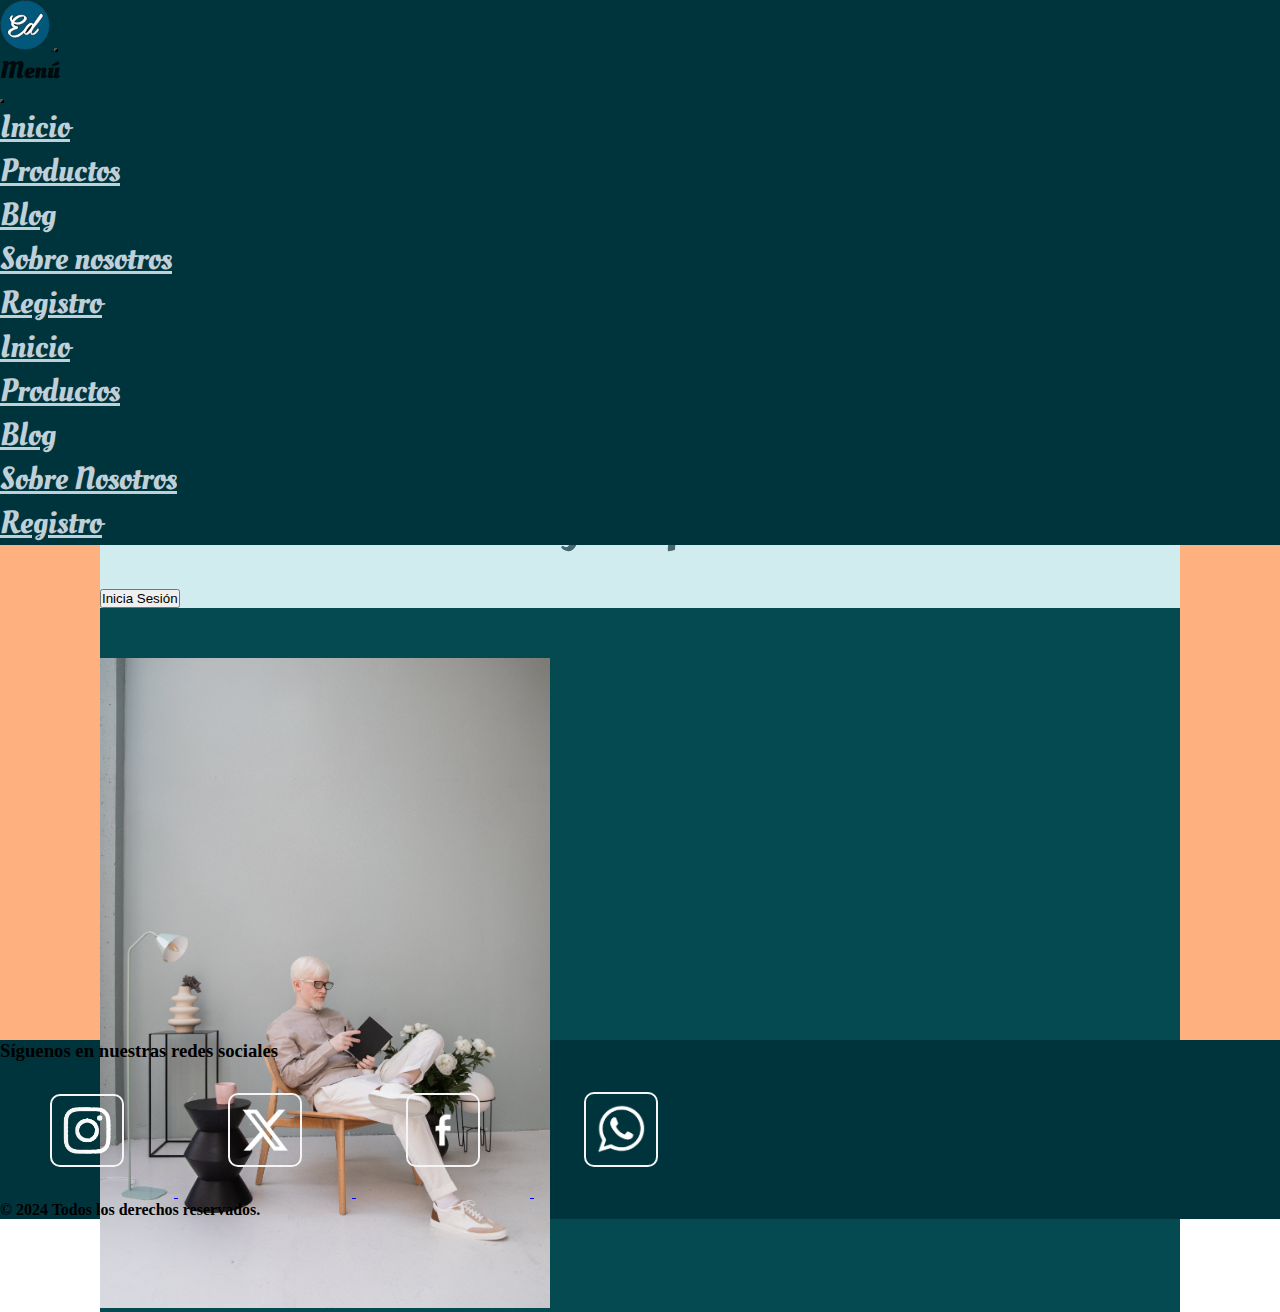
==== index.html @ d8e8cecc "agregando archivos" ====
<!DOCTYPE html>
<html lang="en">
<head>
  <meta charset="UTF-8">
  <meta name="viewport" content="width=device-width, initial-scale=1.0">
  <link rel="stylesheet" href="style.css"><link rel="preconnect" href="https://fonts.googleapis.com">
  <link rel="preconnect" href="https://fonts.gstatic.com" crossorigin>
  <link href="https://fonts.googleapis.com/css2?family=Be+Vietnam+Pro&family=Oleo+Script&display=swap" rel="stylesheet">
  <link href="https://cdn.jsdelivr.net/npm/bootstrap@5.3.2/dist/css/bootstrap.min.css" rel="stylesheet" integrity="sha384-T3c6CoIi6uLrA9TneNEoa7RxnatzjcDSCmG1MXxSR1GAsXEV/Dwwykc2MPK8M2HN" crossorigin="anonymous">
  <link rel="icon" type="image/png" href="./images/logoImagen.png">
  <title>Ed Store</title>
</head>
<body>
  <header >
    <nav class="navbar  navbar-expand-lg fixed-top">
      <div class="container-fluid ">
        <a class="navbar-brand" href="#">      
          <img id="logo" src="./images/logoImagen.png" alt="logo" width="50" height="50">
          </a>
        <button class="navbar-toggler" type="button" data-bs-toggle="offcanvas" data-bs-target="#offcanvasNavbar" aria-controls="offcanvasNavbar" aria-label="Toggle navigation">
          <span class="navbar-toggler-icon"></span>
        </button>
        <div class="offcanvas offcanvas-end" tabindex="-1" id="offcanvasNavbar" aria-labelledby="offcanvasNavbarLabel">
          <div class="offcanvas-header bg-color-cuarto">
            <h2 class="offcanvas-title text-light" id="offcanvasNavbarLabel">Menú</h2>
            <button type="button" class="btn-close" data-bs-dismiss="offcanvas" aria-label="Close"></button>
          </div>
          <div class="offcanvas-body bg-color-cuarto">
            <ul class="navbar-nav justify-content-end flex-grow-1 pe-3">
              <li class="nav-item"><a class="nav-link active mx-lg-2 text-light" href="index.html">Inicio</a></li>
              <li class="nav-item"><a class="nav-link active mx-lg-2 text-light" href="./pages/productos.html" >Productos</a></li>
              <li class="nav-item"><a class="nav-link active mx-lg-2 text-light" href="./pages/blog.html">Blog</a></li>
              <li class="nav-item"><a class="nav-link active mx-lg-2 text-light" href="./pages/aboutUs.html">Sobre nosotros</a></li>
              <li class="nav-item"><a class="nav-link active mx-lg-2 text-light" href="./pages/registro.html">Registro</a></li>
              <li class="nav-item dropdown">
                <ul class="dropdown-menu">
                  <li><a class="dropdown-item" href="#">Inicio</a></li>
                  <li><a class="dropdown-item" href="./pages/productos.html">Productos</a></li>
                  <li><a class="dropdown-item" href="./pages/blog.html">Blog</a></li>
                  <li><a class="dropdown-item" href="./pages/aboutUs.html">Sobre Nosotros</a></li>
                  <li><a class="dropdown-item" href="./pages/registro.html">Registro</a></li>
                </ul>
              </li>
            </ul>
          </div>
        </div>
      </div>
    </nav>
  </header>
  <main class="container-fluid p-0 bg-color-tercero col-sm-12 h-100 d-grid">
    <div class="container-hero">
    <div class="row container-main">
      <div class="col-lg-6 rounded-circle text-center  bg-color-secundario divHero col-sm-12 p-0  col-md-6 ">     
        <h1 class="titulo" >Bienvenidos </h1>
        <p>A la tienda en línea de EdStore, donde podrás encontrar los mejores productos de moda
        </p>
        <a href="./pages/sesion.html"><button class="btn btn-dark btn-lg" type="button">Inicia Sesión</button></a>
      </div>
      <div class="col-lg-6 bg-color-principal rounded-circle divHero col-sm-12 p-0 col-md-12 ">
        <img class="rounded-5 mx-auto d-block img-hero" src="./images/imagenHero.jpg" alt="modelo">
      </div>
    </div>
    </div>
  </div>
  </main>
  
  <footer class="bg-color-cuarto   justify-content-center">
    <h3 class="text-center text-light">Síguenos en nuestras redes sociales</h3>
    <div class="container-fluid d-flex justify-content-center">

      <a href="https://www.instagram.com" target="_blank">
        <img class="icono" src="./images/instagramLogo.png" alt="logo-instagram" >
      </a>
      <a href="https://www.x.com" target="_blank">
        <img  src="./images/xLogo.png" alt="logo-instagram" class="icono">
      </a>
      <a href="https://www.facebook.com" target="_blank">
        <img src="./images/facebookLogo.png" alt="logo-instagram" class="icono">
      </a>
      <a href="https://www.whatsapp.com" target="_blank">
        <img class="icono" src="./images/whatsappLogo.png" alt="logo-whatsapp" class="icono">
      </a>
    </div>
    <p class="text-light">&copy; 2024 Todos los derechos reservados.</p>
  </footer>
  
  <script src="https://cdn.jsdelivr.net/npm/bootstrap@5.3.2/dist/js/bootstrap.bundle.min.js" integrity="sha384-C6RzsynM9kWDrMNeT87bh95OGNyZPhcTNXj1NW7RuBCsyN/o0jlpcV8Qyq46cDfL" crossorigin="anonymous"></script>
</body>
</html>
---- style.css ----
* {
  margin: 0;
  padding: 0;
}
header {
  width: 100%;
  height: 80px;
  position: fixed;
  top: 0;
  background-color: #00343d;
}

.navbar-nav {
  background-color: #00343d;
  font-family: "Oleo Script", sans-serif;
  list-style: none;
  margin-right: 50px;
  font-size: 2rem;
  display: inline-block;
  opacity: 0.8;
}
.navbar-nav li a:hover {
  background-color: rgb(255, 176, 127);
  color: #00343d;
  border-radius: 10px;
}
.navbar-nav a {
  color: aliceblue;
}
main {
  margin-top: 80px;
}
.container-main {
  height: 750px;
}
.container-hero {
  padding: 30px 100px 30px 100px;
  height: 100vh;
}
.div-Hero {
  padding: 50px;
}
.bg-color-principal {
  background-color: #054a50;
}
.bg-color-secundario {
  background-color: #d0ecee;
}
.bg-color-tercero {
  background-color: rgb(255, 176, 127);
}
.bg-color-cuarto {
  background-color: #00343d;
}
.offcanvas-header h2 {
  font-family: "Oleo Script", sans-serif;
  opacity: 0.8;
}
.offcanvas-header button {
  background-color: whitesmoke;
}
nav .navbar-toggler {
  background-color: whitesmoke;
}
.img-hero {
  width: 450px;
  height: 650px;
  margin-top: 50px;
}
.titulo {
  margin-top: 100px;
  font-size: 80px;
  color: #054a50;
  font-family: "Be Vietnam Pro", sans-serif;
  font-weight: bold;
}
main p {
  padding: 30px;
  margin-top: 80px;
  text-align: center;
  color: #43676d;
  font-family: "Oleo Script", sans-serif;
  font-size: 50px;
}
.icono {
  margin: 30px 50px 30px 50px;
  width: 50px;
  color: white;
  border: 2px solid whitesmoke;
  border-radius: 10px;
  padding: 10px;
}
.icono:hover {
  background-color: rgb(255, 176, 127);
}
.section-productos {
  margin-top: 80px;
}
footer h3 {
  font-family: "Times New Roman", Times, serif, sans-serif;
  font-weight: bold;
}
footer p {
  font-family: "Times New Roman", Times, serif;
  font-weight: bold;
  margin: 0;
  padding: 0;
}
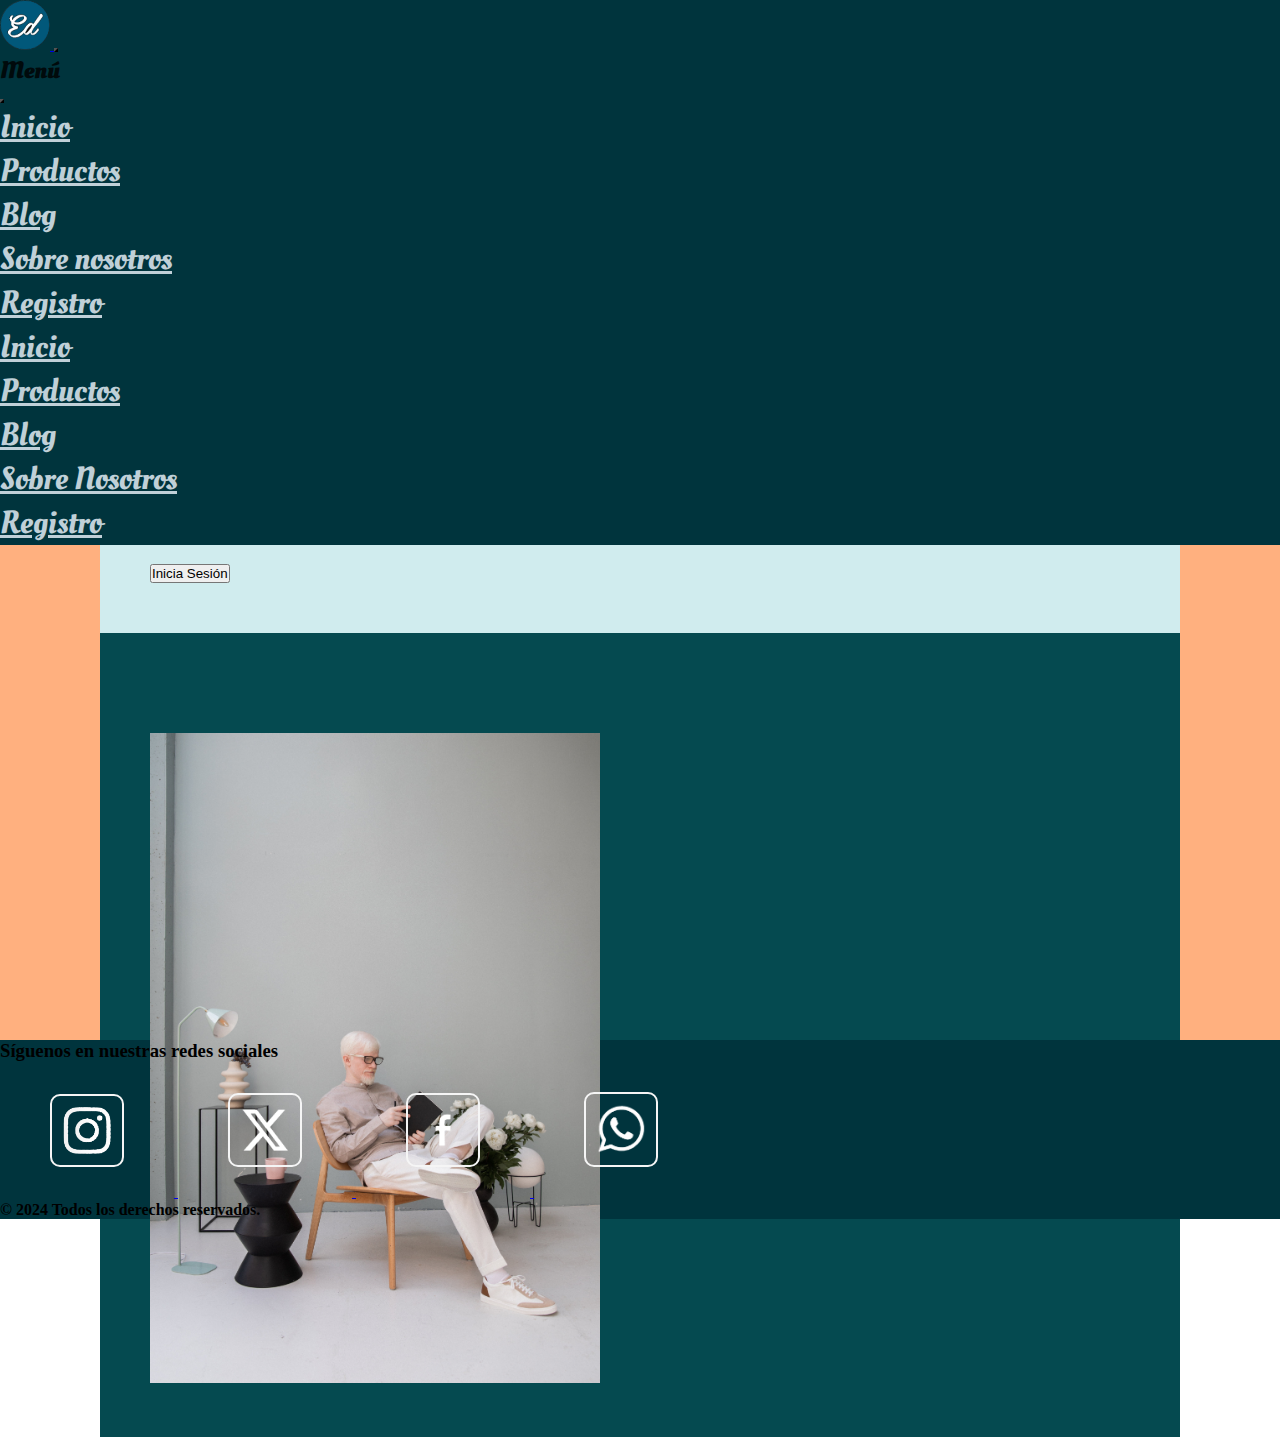
==== commit 6c2831f0: "responsive terminado" ====
--- a/index.html
+++ b/index.html
@@ -3,10 +3,10 @@
 <head>
   <meta charset="UTF-8">
   <meta name="viewport" content="width=device-width, initial-scale=1.0">
+  <link href="https://cdn.jsdelivr.net/npm/bootstrap@5.3.2/dist/css/bootstrap.min.css" rel="stylesheet" integrity="sha384-T3c6CoIi6uLrA9TneNEoa7RxnatzjcDSCmG1MXxSR1GAsXEV/Dwwykc2MPK8M2HN" crossorigin="anonymous">
   <link rel="stylesheet" href="style.css"><link rel="preconnect" href="https://fonts.googleapis.com">
   <link rel="preconnect" href="https://fonts.gstatic.com" crossorigin>
   <link href="https://fonts.googleapis.com/css2?family=Be+Vietnam+Pro&family=Oleo+Script&display=swap" rel="stylesheet">
-  <link href="https://cdn.jsdelivr.net/npm/bootstrap@5.3.2/dist/css/bootstrap.min.css" rel="stylesheet" integrity="sha384-T3c6CoIi6uLrA9TneNEoa7RxnatzjcDSCmG1MXxSR1GAsXEV/Dwwykc2MPK8M2HN" crossorigin="anonymous">
   <link rel="icon" type="image/png" href="./images/logoImagen.png">
   <title>Ed Store</title>
 </head>
@@ -47,16 +47,16 @@
       </div>
     </nav>
   </header>
-  <main class="container-fluid p-0 bg-color-tercero col-sm-12 h-100 d-grid">
-    <div class="container-hero">
+  <main class="container-fluid p-0 bg-color-tercero col-sm-12 h-100 ">
+    <div class="container-hero h-100">
     <div class="row container-main">
-      <div class="col-lg-6 rounded-circle text-center  bg-color-secundario divHero col-sm-12 p-0  col-md-6 ">     
+      <div class="col-xl-6 rounded-circle text-center  bg-color-secundario div-hero col-sm-12 p-0  col-md-6 ">     
         <h1 class="titulo" >Bienvenidos </h1>
         <p>A la tienda en línea de EdStore, donde podrás encontrar los mejores productos de moda
         </p>
         <a href="./pages/sesion.html"><button class="btn btn-dark btn-lg" type="button">Inicia Sesión</button></a>
       </div>
-      <div class="col-lg-6 bg-color-principal rounded-circle divHero col-sm-12 p-0 col-md-12 ">
+      <div class="col-xl-6 bg-color-principal rounded-circle text-center div-hero col-sm-12 p-0 col-md-6">
         <img class="rounded-5 mx-auto d-block img-hero" src="./images/imagenHero.jpg" alt="modelo">
       </div>
     </div>
@@ -64,7 +64,7 @@
   </div>
   </main>
   
-  <footer class="bg-color-cuarto   justify-content-center">
+  <footer class="bg-color-cuarto   justify-content-center position-relative ">
     <h3 class="text-center text-light">Síguenos en nuestras redes sociales</h3>
     <div class="container-fluid d-flex justify-content-center">
 
--- a/style.css
+++ b/style.css
@@ -14,9 +14,7 @@
   background-color: #00343d;
   font-family: "Oleo Script", sans-serif;
   list-style: none;
-  margin-right: 50px;
   font-size: 2rem;
-  display: inline-block;
   opacity: 0.8;
 }
 .navbar-nav li a:hover {
@@ -37,7 +35,7 @@
   padding: 30px 100px 30px 100px;
   height: 100vh;
 }
-.div-Hero {
+.div-hero {
   padding: 50px;
 }
 .bg-color-principal {
@@ -69,18 +67,18 @@
 }
 .titulo {
   margin-top: 100px;
-  font-size: 80px;
+  font-size: 60px;
   color: #054a50;
   font-family: "Be Vietnam Pro", sans-serif;
   font-weight: bold;
 }
 main p {
-  padding: 30px;
-  margin-top: 80px;
+  margin-top: 50px;
   text-align: center;
   color: #43676d;
   font-family: "Oleo Script", sans-serif;
   font-size: 50px;
+  padding: 20px;
 }
 .icono {
   margin: 30px 50px 30px 50px;
@@ -95,6 +93,37 @@
 }
 .section-productos {
   margin-top: 80px;
+  justify-content: center;
+}
+.row {
+  --bs-gutter-x: 0;
+}
+.card {
+  width: 400px;
+}
+.precio {
+  margin: 0;
+  font-size: 50px;
+  color: rgb(255, 176, 127);
+}
+.card-text {
+  font-size: larger;
+  margin: 20px;
+  color: aliceblue;
+}
+.div-hero:last-child:hover {
+  background-color: #d0ecee;
+}
+.titulo-producto {
+  margin-top: 80px;
+  font-family: "Oleo Script", sans-serif;
+  color: #1f5761;
+  font-size: 80px;
+}
+.card-title {
+  margin: 10px;
+  font-size: 30px;
+  color: #d0ecee;
 }
 footer h3 {
   font-family: "Times New Roman", Times, serif, sans-serif;
@@ -106,3 +135,104 @@
   margin: 0;
   padding: 0;
 }
+
+@media (max-width: 800px) {
+  .container-hero {
+    padding: 0;
+  }
+  body {
+    background-color: rgb(255, 176, 127);
+  }
+  .container-fluid {
+    width: 80%;
+  }
+  .titulo {
+    font-size: 40px;
+  }
+  main p {
+    padding: 0;
+    margin-top: 0;
+    font-size: 30px;
+  }
+  .container-hero img {
+    width: 200px;
+    height: 350px;
+  }
+  .div-hero {
+    height: 50vh;
+  }
+  .icono {
+    width: 40px;
+    margin: 0;
+  }
+
+  .container-main {
+    height: 100vh;
+  }
+  .img-hero {
+    margin-top: 30px;
+  }
+  .container-fluid {
+    --bs-gutter-x: 0;
+  }
+  .container {
+    --bs-gutter-x: 0;
+  }
+  .card {
+    width: 90%;
+  }
+  footer a {
+    width: 50px;
+    margin-left: 20px;
+  }
+  footer h3 {
+    font-size: 20px;
+  }
+  footer p {
+    font-size: 13px;
+  }
+  footer {
+    position: relative;
+  }
+}
+
+@media (min-width: 600px) and (max-width: 1200px) {
+  .container-hero {
+    margin-top: 100px;
+    padding: 0;
+  }
+  body {
+    background-color: rgb(255, 176, 127);
+  }
+  .container-fluid {
+    width: 100%;
+  }
+  .titulo {
+    font-size: 40px;
+  }
+  main p {
+    padding: 0;
+    margin-top: 0;
+    font-size: 30px;
+  }
+  .container-hero img {
+    width: 200px;
+    height: 350px;
+  }
+  .div-hero {
+    height: 50vh;
+  }
+
+  .container-main {
+    height: 100vh;
+  }
+  .img-hero {
+    margin-top: 30px;
+  }
+  .container-fluid {
+    --bs-gutter-x: 0;
+  }
+  .container {
+    --bs-gutter-x: 0;
+  }
+}
